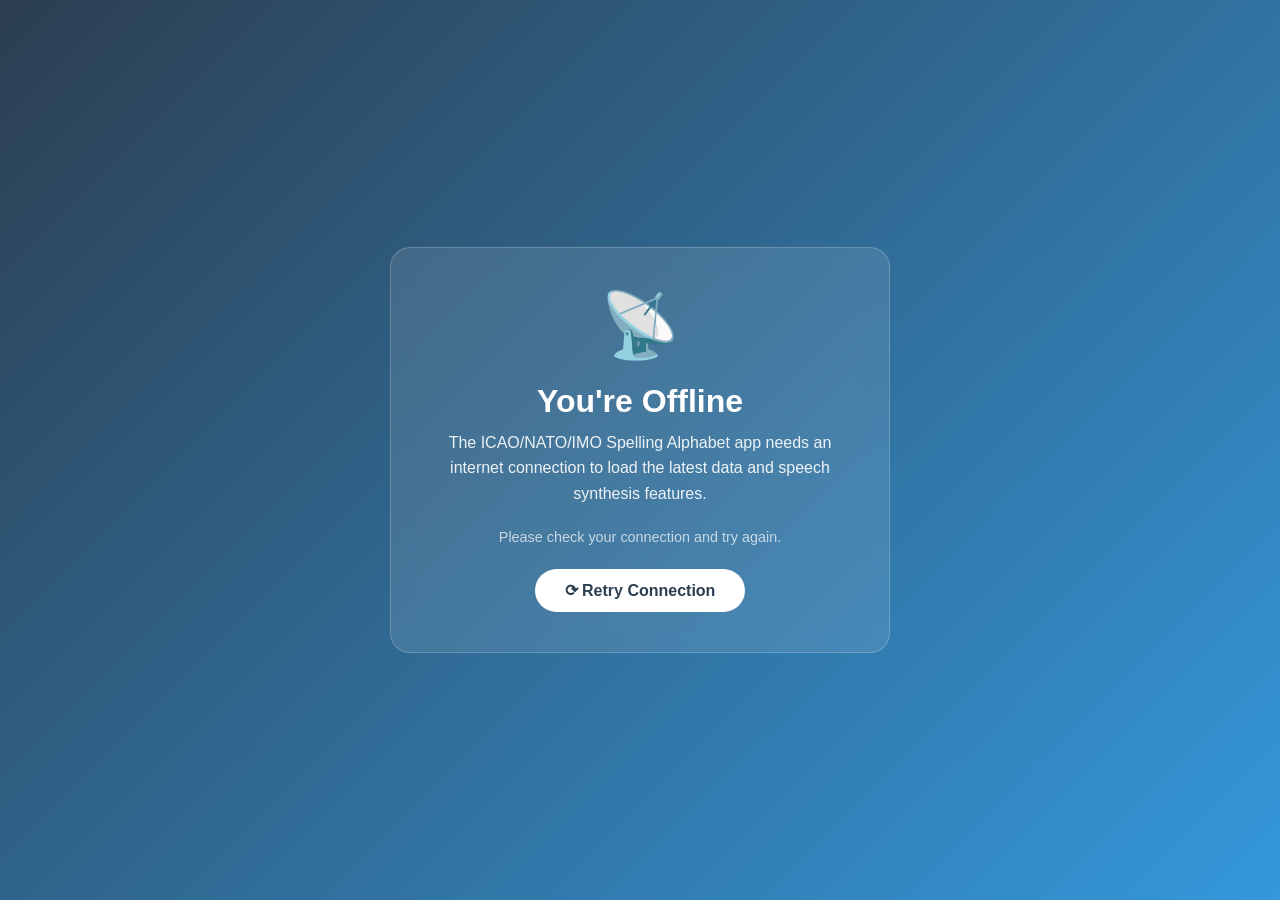
==== offline.html @ 8886b0d5 "Add offline.html for handling offline state" ====
<!DOCTYPE html>
<html lang="en">
<head>
  <meta charset="UTF-8" />
  <meta name="viewport" content="width=device-width, initial-scale=1.0" />
  <title>Offline - ICAO/NATO/IMO Alphabet</title>
  <style>
    * {
      margin: 0;
      padding: 0;
      box-sizing: border-box;
    }
    body {
      font-family: 'Segoe UI', Roboto, sans-serif;
      background: linear-gradient(135deg, #2c3e50, #3498db);
      color: white;
      display: flex;
      justify-content: center;
      align-items: center;
      min-height: 100vh;
      text-align: center;
      padding: 20px;
    }
    .offline-container {
      max-width: 500px;
      background: rgba(255,255,255,0.1);
      backdrop-filter: blur(10px);
      padding: 40px;
      border-radius: 20px;
      border: 1px solid rgba(255,255,255,0.2);
    }
    .offline-icon {
      font-size: 4rem;
      margin-bottom: 20px;
    }
    h1 {
      font-size: 2rem;
      margin-bottom: 10px;
    }
    p {
      opacity: 0.9;
      line-height: 1.6;
      margin-bottom: 20px;
    }
    .retry-btn {
      background: white;
      color: #2c3e50;
      border: none;
      padding: 12px 30px;
      border-radius: 50px;
      font-size: 1rem;
      font-weight: 600;
      cursor: pointer;
      transition: transform 0.3s ease;
    }
    .retry-btn:hover {
      transform: scale(1.05);
    }
  </style>
</head>
<body>
  <div class="offline-container">
    <div class="offline-icon">📡</div>
    <h1>You're Offline</h1>
    <p>
      The ICAO/NATO/IMO Spelling Alphabet app needs an internet connection
      to load the latest data and speech synthesis features.
    </p>
    <p style="font-size: 0.9rem; opacity: 0.7;">
      Please check your connection and try again.
    </p>
    <button class="retry-btn" onclick="location.reload()">⟳ Retry Connection</button>
  </div>
</body>
</html>
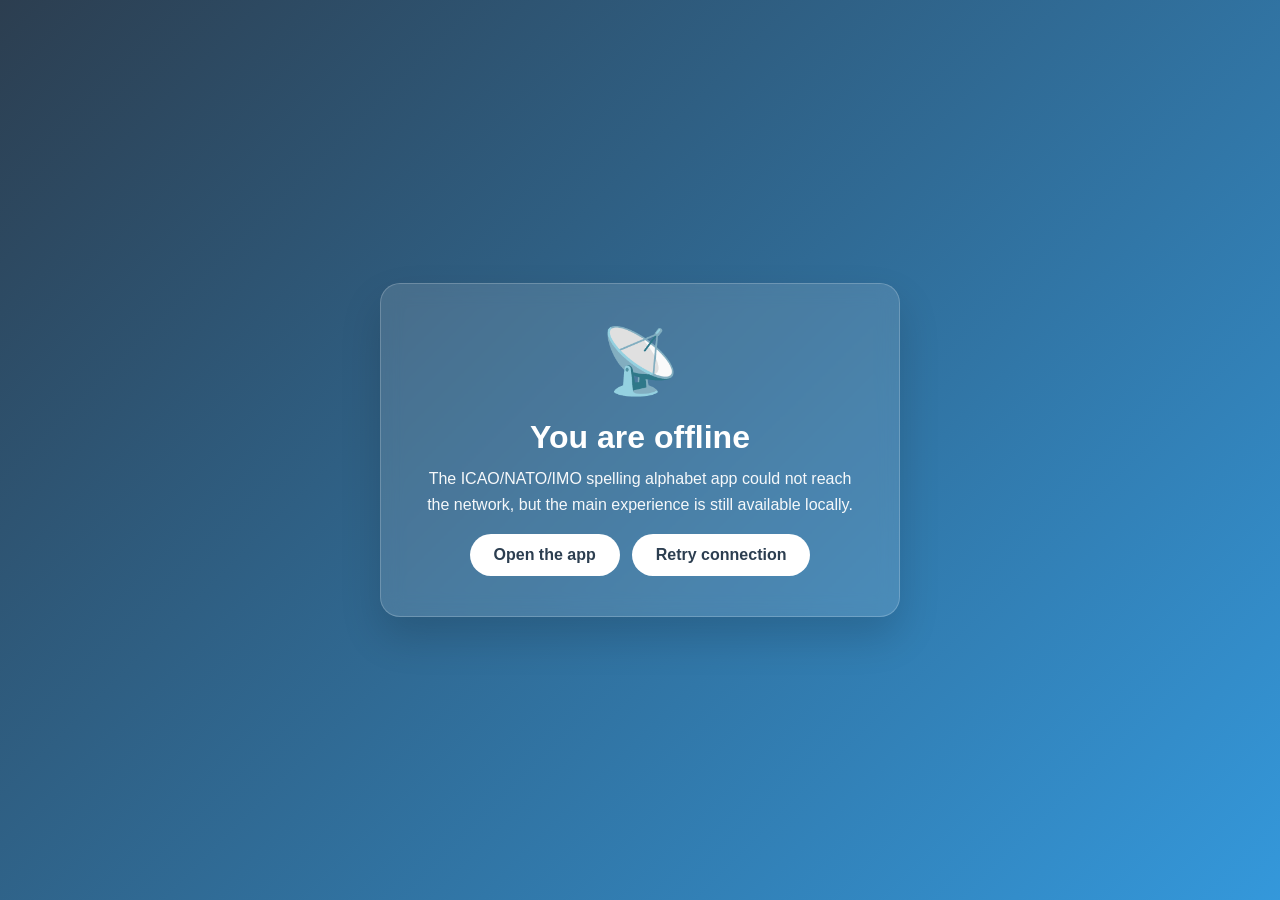
==== commit f9291c3b: "Pending changes exported from your codespace" ====
--- a/offline.html
+++ b/offline.html
@@ -5,11 +5,7 @@
   <meta name="viewport" content="width=device-width, initial-scale=1.0" />
   <title>Offline - ICAO/NATO/IMO Alphabet</title>
   <style>
-    * {
-      margin: 0;
-      padding: 0;
-      box-sizing: border-box;
-    }
+    * { margin: 0; padding: 0; box-sizing: border-box; }
     body {
       font-family: 'Segoe UI', Roboto, sans-serif;
       background: linear-gradient(135deg, #2c3e50, #3498db);
@@ -22,54 +18,43 @@
       padding: 20px;
     }
     .offline-container {
-      max-width: 500px;
-      background: rgba(255,255,255,0.1);
+      max-width: 520px;
+      background: rgba(255,255,255,0.12);
       backdrop-filter: blur(10px);
       padding: 40px;
       border-radius: 20px;
       border: 1px solid rgba(255,255,255,0.2);
+      box-shadow: 0 20px 40px rgba(0,0,0,0.15);
     }
-    .offline-icon {
-      font-size: 4rem;
-      margin-bottom: 20px;
-    }
-    h1 {
-      font-size: 2rem;
-      margin-bottom: 10px;
-    }
-    p {
-      opacity: 0.9;
-      line-height: 1.6;
-      margin-bottom: 20px;
-    }
+    .offline-icon { font-size: 4rem; margin-bottom: 20px; }
+    h1 { font-size: 2rem; margin-bottom: 10px; }
+    p { opacity: 0.95; line-height: 1.6; margin-bottom: 16px; }
+    .actions { display: flex; justify-content: center; gap: 12px; flex-wrap: wrap; }
     .retry-btn {
       background: white;
       color: #2c3e50;
       border: none;
-      padding: 12px 30px;
+      padding: 12px 24px;
       border-radius: 50px;
       font-size: 1rem;
       font-weight: 600;
       cursor: pointer;
       transition: transform 0.3s ease;
+      text-decoration: none;
+      display: inline-block;
     }
-    .retry-btn:hover {
-      transform: scale(1.05);
-    }
+    .retry-btn:hover { transform: scale(1.05); }
   </style>
 </head>
 <body>
   <div class="offline-container">
     <div class="offline-icon">📡</div>
-    <h1>You're Offline</h1>
-    <p>
-      The ICAO/NATO/IMO Spelling Alphabet app needs an internet connection
-      to load the latest data and speech synthesis features.
-    </p>
-    <p style="font-size: 0.9rem; opacity: 0.7;">
-      Please check your connection and try again.
-    </p>
-    <button class="retry-btn" onclick="location.reload()">⟳ Retry Connection</button>
+    <h1>You are offline</h1>
+    <p>The ICAO/NATO/IMO spelling alphabet app could not reach the network, but the main experience is still available locally.</p>
+    <div class="actions">
+      <a class="retry-btn" href="./index.html">Open the app</a>
+      <button class="retry-btn" onclick="location.reload()">Retry connection</button>
+    </div>
   </div>
 </body>
 </html>
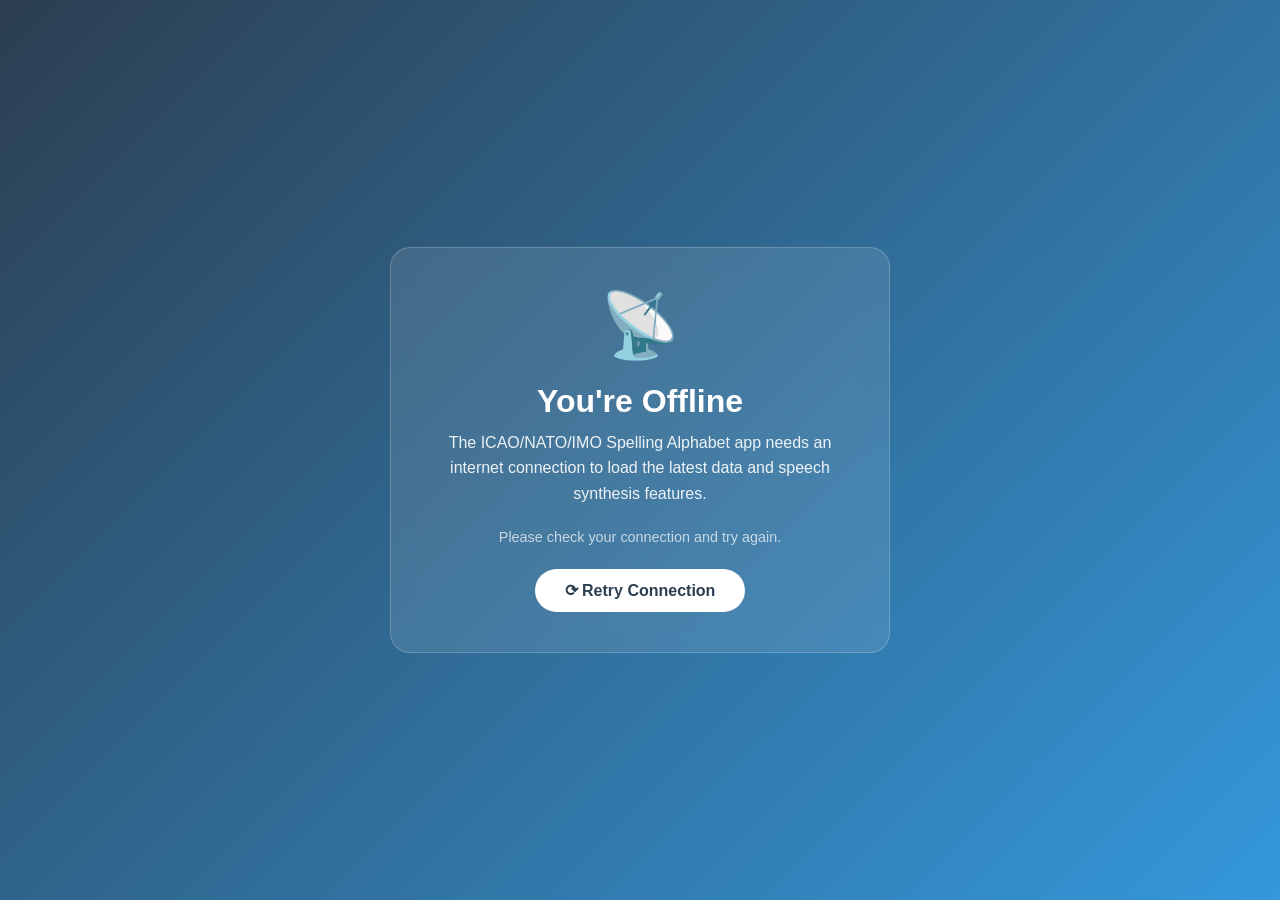
==== commit 20c228bb: "Add files via upload" ====
--- a/offline.html
+++ b/offline.html
@@ -5,7 +5,11 @@
   <meta name="viewport" content="width=device-width, initial-scale=1.0" />
   <title>Offline - ICAO/NATO/IMO Alphabet</title>
   <style>
-    * { margin: 0; padding: 0; box-sizing: border-box; }
+    * {
+      margin: 0;
+      padding: 0;
+      box-sizing: border-box;
+    }
     body {
       font-family: 'Segoe UI', Roboto, sans-serif;
       background: linear-gradient(135deg, #2c3e50, #3498db);
@@ -18,43 +22,54 @@
       padding: 20px;
     }
     .offline-container {
-      max-width: 520px;
-      background: rgba(255,255,255,0.12);
+      max-width: 500px;
+      background: rgba(255,255,255,0.1);
       backdrop-filter: blur(10px);
       padding: 40px;
       border-radius: 20px;
       border: 1px solid rgba(255,255,255,0.2);
-      box-shadow: 0 20px 40px rgba(0,0,0,0.15);
     }
-    .offline-icon { font-size: 4rem; margin-bottom: 20px; }
-    h1 { font-size: 2rem; margin-bottom: 10px; }
-    p { opacity: 0.95; line-height: 1.6; margin-bottom: 16px; }
-    .actions { display: flex; justify-content: center; gap: 12px; flex-wrap: wrap; }
+    .offline-icon {
+      font-size: 4rem;
+      margin-bottom: 20px;
+    }
+    h1 {
+      font-size: 2rem;
+      margin-bottom: 10px;
+    }
+    p {
+      opacity: 0.9;
+      line-height: 1.6;
+      margin-bottom: 20px;
+    }
     .retry-btn {
       background: white;
       color: #2c3e50;
       border: none;
-      padding: 12px 24px;
+      padding: 12px 30px;
       border-radius: 50px;
       font-size: 1rem;
       font-weight: 600;
       cursor: pointer;
       transition: transform 0.3s ease;
-      text-decoration: none;
-      display: inline-block;
     }
-    .retry-btn:hover { transform: scale(1.05); }
+    .retry-btn:hover {
+      transform: scale(1.05);
+    }
   </style>
 </head>
 <body>
   <div class="offline-container">
     <div class="offline-icon">📡</div>
-    <h1>You are offline</h1>
-    <p>The ICAO/NATO/IMO spelling alphabet app could not reach the network, but the main experience is still available locally.</p>
-    <div class="actions">
-      <a class="retry-btn" href="./index.html">Open the app</a>
-      <button class="retry-btn" onclick="location.reload()">Retry connection</button>
-    </div>
+    <h1>You're Offline</h1>
+    <p>
+      The ICAO/NATO/IMO Spelling Alphabet app needs an internet connection
+      to load the latest data and speech synthesis features.
+    </p>
+    <p style="font-size: 0.9rem; opacity: 0.7;">
+      Please check your connection and try again.
+    </p>
+    <button class="retry-btn" onclick="location.reload()">⟳ Retry Connection</button>
   </div>
 </body>
 </html>
